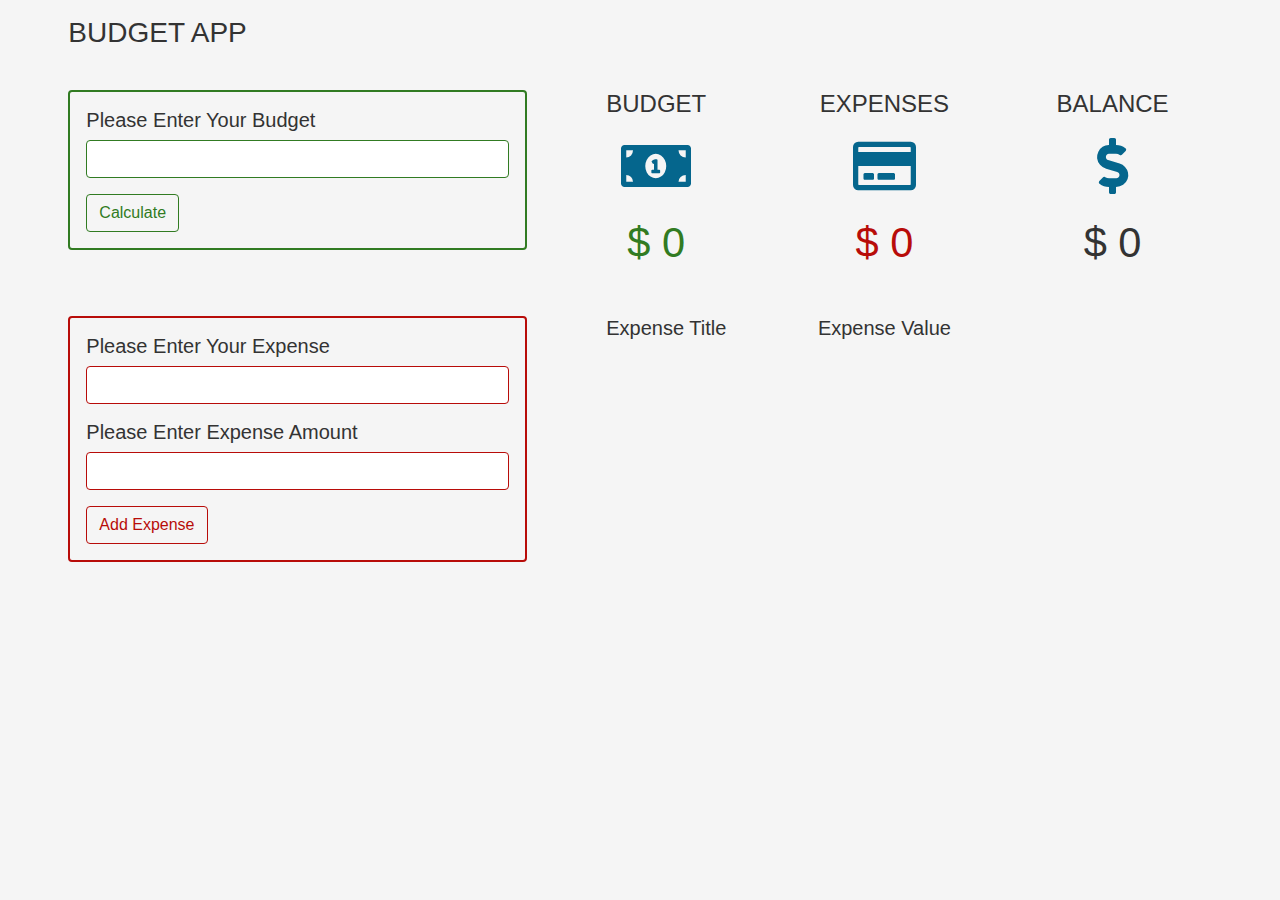
==== index.html @ 233b6ab4 "first commit" ====
<!DOCTYPE html>
<html lang="en">
<head>
 <meta charset="UTF-8">
 <meta name="viewport" content="width=device-width, initial-scale=1.0">
 <meta http-equiv="X-UA-Compatible" content="ie=edge">
 <link rel="stylesheet" href="css/bootstrap.min.css">
 <link rel="stylesheet" href="css/main.css">
 <link href="https://fonts.googleapis.com/css?family=Courgette" rel="stylesheet">
 <link rel="stylesheet" href="css/all.css">
 <title>Budget App</title>
</head>

<body>
 <div class="container-fluid">
  <div class="row">
   <div class="col-11 mx-auto pt-3">
    <h3 class="text-uppercase mb-4">budget app</h3>
    <div class="row">
     <div class="col-md-5 my-3">
      <div class="budget-feedback alert alert-danger text-capitalize">budget feedback</div>
      <form id="budget-form" class=" budget-form">
       <h5 class="text-capitalize">please enter your budget</h5>
       <div class="form-group">
        <input type="number" class="form-control budget-input" id="budget-input">
       </div>
       <button type="submit" class="btn text-capitalize budget-submit" id="budget-submit">calculate</button>
      </form>
     </div>
     <div class="col-md-7">
      <div class="row my-3">
       <div class="col-4 text-center mb-2">
        <h6 class="text-uppercase info-title">budget</h6>
        <span class="budget-icon"><i class="fas fa-money-bill-alt"></i></span>
        <h4 class="text-uppercase mt-2 budget" id="budget"><span>$ </span><span id="budget-amount">0</span></h4>
       </div>
       <div class="col-4 text-center">
        <h6 class="text-uppercase info-title">expenses</h6>
        <span class="expense-icon"><i class="far fa-credit-card"></i></span>
        <h4 class="text-uppercase mt-2 expense" id="expense"><span>$ </span><span id="expense-amount">0</span></h4>
       </div>
       <div class="col-4 text-center">
        <h6 class="text-uppercase info-title">balance</h6>
        <span class="balance-icon"><i class="fas fa-dollar-sign"></i></span>
        <h4 class="text-uppercase mt-2 balance" id="balance"> <span>$ </span><span id="balance-amount">0</span></h4>
       </div>
      </div>
     </div>
    </div>

    <div class="row">
     <div class="col-md-5 my-3">
      <div class="expense-feedback alert alert-danger text-capitalize">expense feedback</div>
      <form id="expense-form" class=" expense-form">
       <h5 class="text-capitalize">please enter your expense</h5>
       <div class="form-group">
        <input type="text" class="form-control expense-input" id="expense-input">
       </div>
       <h5 class="text-capitalize">please enter expense amount</h5>
       <div class="form-group">
        <input type="number" class="form-control expense-input" id="amount-input">
       </div>
       <button type="submit" class="btn text-capitalize expense-submit" id="expense-submit">add expense</button>
      </form>
     </div>
     <div class="col-md-7 my-3">
      <div class="expense-list" id="expense-list">

       <div class="expense-list__info d-flex justify-content-between text-capitalize">
        <h5 class="list-item">expense title</h5>
        <h5 class="list-item">expense value</h5>
        <h5 class="list-item"></h5>
       </div>
       <!-- single expense -->

       <!-- <div class="expense">
        <div class="expense-item d-flex justify-content-between align-items-baseline">

         <h6 class="expense-title mb-0 text-uppercase list-item">- title</h6>
         <h5 class="expense-amount mb-0 list-item">amount</h5>

         <div class="expense-icons list-item">

          <a href="#" class="edit-icon mx-2" data-id="${expense.id}">
           <i class="fas fa-edit"></i>
          </a>
          <a href="#" class="delete-icon" data-id="${expense.id}">
           <i class="fas fa-trash"></i>
          </a>
         </div>
        </div>

       </div> -->

       <!-- end of single expense -->

      </div>
     </div>
    </div>




   </div>
  </div>
 </div>

 <script src="js/app.js"></script>
</body>

</html>
---- css/main.css ----
:root {
  --mainWhite: #f5f5f5f5;
  --mainDark: #333333;
  --mainGreen: #317b22;
  --mainRed: #b80c09;
  --mainBlue: #05668d;
}

body {
  background: var(--mainWhite);
  color: var(--mainDark);
}
.budget-feedback,
.expense-feedback {
  display: none;
}

.budget-form {
  border: 0.15rem solid var(--mainGreen);
  padding: 1rem;
  border-radius: 0.25rem;
}
.expense-form {
  border: 0.15rem solid var(--mainRed);
  padding: 1rem;
  border-radius: 0.25rem;
}
.budget-submit {
  background: transparent;
  border: 0.1rem solid var(--mainGreen);
  color: var(--mainGreen);
}
.expense-submit {
  background: transparent;
  border: 0.1rem solid var(--mainRed);
  color: var(--mainRed);
}
.expense-submit:hover {
  background: var(--mainRed);
  color: var(--mainWhite);
}
.budget-submit:hover {
  background: var(--mainGreen);
  color: var(--mainDark);
}

.budget-input {
  border: 0.05rem solid var(--mainGreen) !important;
}
.expense-input {
  border: 0.05rem solid var(--mainRed) !important;
}
.expense-amount,
.expense-title {
  color: var(--mainRed);
}
.edit-icon {
  color: var(--mainBlue);
  cursor: pointer;
  font-size: 1rem;
  text-decoration: none !important;
}
.delete-icon {
  color: var(--mainRed);
  cursor: pointer;
  font-size: 1rem;
  text-decoration: none !important;
}
.edit-icon:hover {
  color: var(--mainBlue);
}
.delete-icon:hover {
  color: var(--mainRed);
}
.showItem {
  display: block;
}
.info-title {
  font-size: 1.5rem;
}
.budget {
  font-size: 1.6rem;
  color: var(--mainGreen);
}
.expense {
  font-size: 1.6rem;
  color: var(--mainRed);
}
.balance {
  font-size: 1.6rem;
}
.budget-icon,
.expense-icon,
.balance-icon {
  font-size: 2.5rem;
  color: var(--mainBlue);
}
.showRed {
  color: var(--mainRed);
}
.showGreen {
  color: var(--mainGreen);
}
.showBlack {
  color: var(--mainDark);
}
@media screen and (min-width: 992px) {
  .budget {
    font-size: 2.6rem;
    color: var(--mainGreen);
  }
  .expense {
    font-size: 2.6rem;
    color: var(--mainRed);
  }
  .balance {
    font-size: 2.6rem;
  }
  .budget-icon,
  .expense-icon,
  .balance-icon {
    font-size: 3.5rem;
    color: var(--mainBlue);
  }
}
.list-item {
  flex: 0 0 33.33%;
  text-align: center;
}
.expense-item {
  height: 2rem;
}
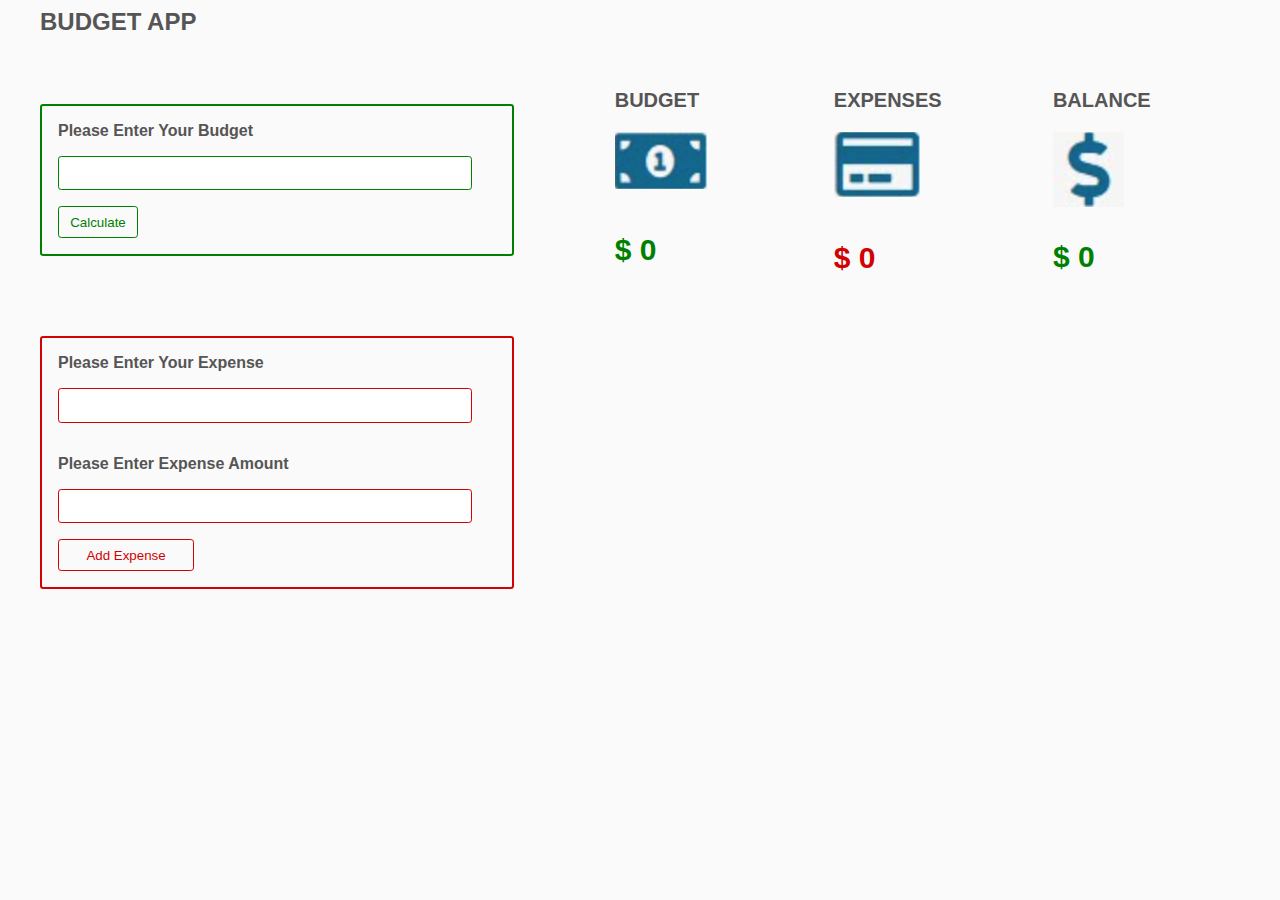
==== commit d2eafc73: "changed name of index" ====
--- a/index.html
+++ b/index.html
@@ -1,111 +1,56 @@
 <!DOCTYPE html>
 <html lang="en">
 <head>
- <meta charset="UTF-8">
- <meta name="viewport" content="width=device-width, initial-scale=1.0">
- <meta http-equiv="X-UA-Compatible" content="ie=edge">
- <link rel="stylesheet" href="css/bootstrap.min.css">
- <link rel="stylesheet" href="css/main.css">
- <link href="https://fonts.googleapis.com/css?family=Courgette" rel="stylesheet">
- <link rel="stylesheet" href="css/all.css">
- <title>Budget App</title>
+    <meta charset="UTF-8">
+    <meta http-equiv="X-UA-Compatible" content="IE=edge">
+    <meta name="viewport" content="width=device-width, initial-scale=1.0">
+    <link rel="stylesheet" href="https://cdnjs.cloudflare.com/ajax/libs/font-awesome/6.0.0/css/all.min.css">
+    <link href="https://fonts.googleapis.com/css2?family=League+Spartan:wght@500;700&family=Open+Sans&family=Outfit:wght@400;700&family=Overpass&family=Poppins:wght@400;500;600;700&family=Raleway:wght@400;700&display=swap"rel="stylesheet">
+    <link rel="stylesheet" href="style.css">
+    <title>Budget App</title>
 </head>
-
 <body>
- <div class="container-fluid">
-  <div class="row">
-   <div class="col-11 mx-auto pt-3">
-    <h3 class="text-uppercase mb-4">budget app</h3>
-    <div class="row">
-     <div class="col-md-5 my-3">
-      <div class="budget-feedback alert alert-danger text-capitalize">budget feedback</div>
-      <form id="budget-form" class=" budget-form">
-       <h5 class="text-capitalize">please enter your budget</h5>
-       <div class="form-group">
-        <input type="number" class="form-control budget-input" id="budget-input">
-       </div>
-       <button type="submit" class="btn text-capitalize budget-submit" id="budget-submit">calculate</button>
-      </form>
-     </div>
-     <div class="col-md-7">
-      <div class="row my-3">
-       <div class="col-4 text-center mb-2">
-        <h6 class="text-uppercase info-title">budget</h6>
-        <span class="budget-icon"><i class="fas fa-money-bill-alt"></i></span>
-        <h4 class="text-uppercase mt-2 budget" id="budget"><span>$ </span><span id="budget-amount">0</span></h4>
-       </div>
-       <div class="col-4 text-center">
-        <h6 class="text-uppercase info-title">expenses</h6>
-        <span class="expense-icon"><i class="far fa-credit-card"></i></span>
-        <h4 class="text-uppercase mt-2 expense" id="expense"><span>$ </span><span id="expense-amount">0</span></h4>
-       </div>
-       <div class="col-4 text-center">
-        <h6 class="text-uppercase info-title">balance</h6>
-        <span class="balance-icon"><i class="fas fa-dollar-sign"></i></span>
-        <h4 class="text-uppercase mt-2 balance" id="balance"> <span>$ </span><span id="balance-amount">0</span></h4>
-       </div>
-      </div>
-     </div>
+    <h2>BUDGET APP</h2>
+    <div class="budgettext">
+        <div class="budget">
+            <p>Please Enter Your Budget</p>
+            <input class="budget-input" type="number"><br>
+            <button type="button" onclick="calculate()">Calculate</button>
+        </div>
+        <div class="expense">
+            <div class="expensetitle">
+                <p>Please Enter Your Expense</p>
+                <input class="expense-input" type="text">
+            </div>
+            <div class="expenseamount">
+                <p>Please Enter Expense Amount</p>
+                <input class="amount-input" type="number">
+                <button type="button" onclick="addExpense()">Add Expense</button>
+            </div>
+        </div>
     </div>
-
-    <div class="row">
-     <div class="col-md-5 my-3">
-      <div class="expense-feedback alert alert-danger text-capitalize">expense feedback</div>
-      <form id="expense-form" class=" expense-form">
-       <h5 class="text-capitalize">please enter your expense</h5>
-       <div class="form-group">
-        <input type="text" class="form-control expense-input" id="expense-input">
-       </div>
-       <h5 class="text-capitalize">please enter expense amount</h5>
-       <div class="form-group">
-        <input type="number" class="form-control expense-input" id="amount-input">
-       </div>
-       <button type="submit" class="btn text-capitalize expense-submit" id="expense-submit">add expense</button>
-      </form>
-     </div>
-     <div class="col-md-7 my-3">
-      <div class="expense-list" id="expense-list">
-
-       <div class="expense-list__info d-flex justify-content-between text-capitalize">
-        <h5 class="list-item">expense title</h5>
-        <h5 class="list-item">expense value</h5>
-        <h5 class="list-item"></h5>
-       </div>
-       <!-- single expense -->
-
-       <!-- <div class="expense">
-        <div class="expense-item d-flex justify-content-between align-items-baseline">
-
-         <h6 class="expense-title mb-0 text-uppercase list-item">- title</h6>
-         <h5 class="expense-amount mb-0 list-item">amount</h5>
-
-         <div class="expense-icons list-item">
-
-          <a href="#" class="edit-icon mx-2" data-id="${expense.id}">
-           <i class="fas fa-edit"></i>
-          </a>
-          <a href="#" class="delete-icon" data-id="${expense.id}">
-           <i class="fas fa-trash"></i>
-          </a>
+    <div class="parent">
+     <div class="images">
+          <div class="budgetimage">
+            <p>BUDGET</p>
+            <img src="img/money.png">
+            <div class="budgetnumber"></div>
+          </div>
+          <div class="expensesimage">
+            <p>EXPENSES</p>
+            <img src="img/card.png">
+            <div class="expensesnumber"></div>
+          </div>
+          <div class="balanceimage">
+            <p>BALANCE</p>
+            <img src="img/dollars.png">
+          <div class="balancenumber"></div>
          </div>
-        </div>
-
-       </div> -->
-
-       <!-- end of single expense -->
-
-      </div>
-     </div>
     </div>
-
-
-
-
-   </div>
-  </div>
- </div>
-
- <script src="js/app.js"></script>
+    <div class="expenses">
+    
+    </div>
+    </div>
+<script src="script.js"></script>
 </body>
-
 </html>--- a/style.css
+++ b/style.css
@@ -0,0 +1,226 @@
+body{
+    background-color: rgb(250, 250, 250);
+    font-family: sans-serif;
+
+}
+
+h2{
+    margin-top: 0;
+    padding-left: 2rem;
+    font-weight: 600;
+    color: rgb(86, 85, 85);
+}
+.budgettext{
+    width: 40%;
+    float: left;
+}
+
+.budget{
+    border:2px solid green;
+    border-radius: 0.2rem;
+    padding-left: 1rem;
+    padding-bottom: 1rem;
+    margin-left: 2rem;
+    margin-top: 3rem;
+}
+
+.budget p{
+    color: rgb(86, 85, 85);
+    font-weight: 600;
+}
+
+.budget input{
+    width: 90%;
+    height: 1.9rem;
+    border: 1.4px solid green;
+    border-radius: 0.2rem;
+    margin-bottom: 1rem;
+    outline: none;
+}
+
+.budget button{
+    background: transparent;
+    color: green;
+    width: 5rem;
+    height: 2rem;
+    border: 1.3px solid green;
+    border-radius: 0.2rem;
+    cursor: pointer;
+}
+
+.budget button:hover{
+    background-color: green;
+    color:rgb(250, 250, 250);
+}
+
+.expense{
+    border:2px solid rgb(209, 2, 2);
+    border-radius: 0.2rem;
+    padding-left: 1rem;
+    padding-bottom: 1rem;
+    margin-left: 2rem;
+    margin-top: 5rem;
+}
+
+.expense-title h3{
+    color: rgb(86, 85, 85);
+    font-weight: 600;
+}
+
+.expense-title p{
+    color: rgb(209, 2, 2);
+    font-weight: 600;
+}
+
+.expensetitle p{
+    color: rgb(86, 85, 85);
+    font-weight: 600;
+}
+
+.expense-value h3{
+    color: rgb(86, 85, 85);
+    font-weight: 600;
+}
+
+.expense-value p{
+    color: rgb(209, 2, 2);
+    font-weight: 600;
+
+}
+
+.expensetitle input{
+    width: 90%;
+    height: 1.9rem;
+    border: 1.4px solid rgb(209, 2, 2);
+    border-radius: 0.2rem;
+    margin-bottom: 1rem;
+    outline: none;
+}
+
+.expenseamount p{
+    color:rgb(86, 85, 85);
+    font-weight: 600;
+}
+
+.expenseamount input{
+    width: 90%;
+    height: 1.9rem;
+    border: 1.4px solid rgb(209, 2, 2);
+    border-radius: 0.2rem;
+    margin-bottom: 1rem;
+    outline: none;
+}
+
+.expenseamount button{
+    background: transparent;
+    color: rgb(209, 2, 2);
+    width: 30%;
+    height: 2rem;
+    border: 1.3px solid rgb(209, 2, 2);
+    border-radius: 0.2rem;
+    cursor: pointer;
+}
+
+.expenseamount button:hover{
+    background-color: rgb(209, 2, 2);
+    color:rgb(250, 250, 250)
+}
+
+.images{
+    display:flex;
+    padding-top: 2%;
+}
+
+.budgetimage{
+     width: 40%;
+}
+
+.budgetimage p{
+    color:rgb(86, 85, 85);
+    font-weight: 600;
+    font-size: 20px; 
+}
+
+.expensesimage{
+    width: 40%;
+}
+
+.expensesimage p{
+    color:rgb(86, 85, 85);
+    font-weight: 600;
+    font-size: 20px;
+}
+
+.balanceimage{
+    width: 40%;
+}
+
+.balanceimage p{
+    color:rgb(86, 85, 85);
+    font-weight: 600;
+    font-size: 20px;
+}
+
+.budgetnumber{
+    color: green;
+    padding-top: 2.5rem;
+    font-size: 30px;
+    font-weight: 600;
+}
+
+.expensesnumber{
+    color:rgb(209, 2, 2);
+    padding-top: 2.5rem;
+    font-size: 30px;
+    font-weight: 600;
+}
+
+.balancenumber{
+    color: green;
+    padding-top: 1.8rem;
+    font-size: 30px;
+    font-weight: 600;
+}
+
+.parent {
+    display: flex;
+    flex-direction: column;
+    padding-left: 8%;
+}
+
+.expenses {
+    display: flex;
+    margin-top: 3em;
+}
+
+.expense-title {
+    margin-right: 5em;
+}
+
+.expense-name p{
+    color: rgb(209, 2, 2);
+}
+
+.expense-value {
+   display: flex;
+   align-items: center;
+}
+
+.parent-shell {
+    display: flex;
+    flex-direction: column;
+}
+
+.amount-budget {
+    display: flex;
+}
+
+.amount-budget p{
+    color: rgb(209, 2, 2);
+    font-weight: 600;
+    margin-right: 10em;
+}
+
+#items th{
+    padding-right: 3em;
+}